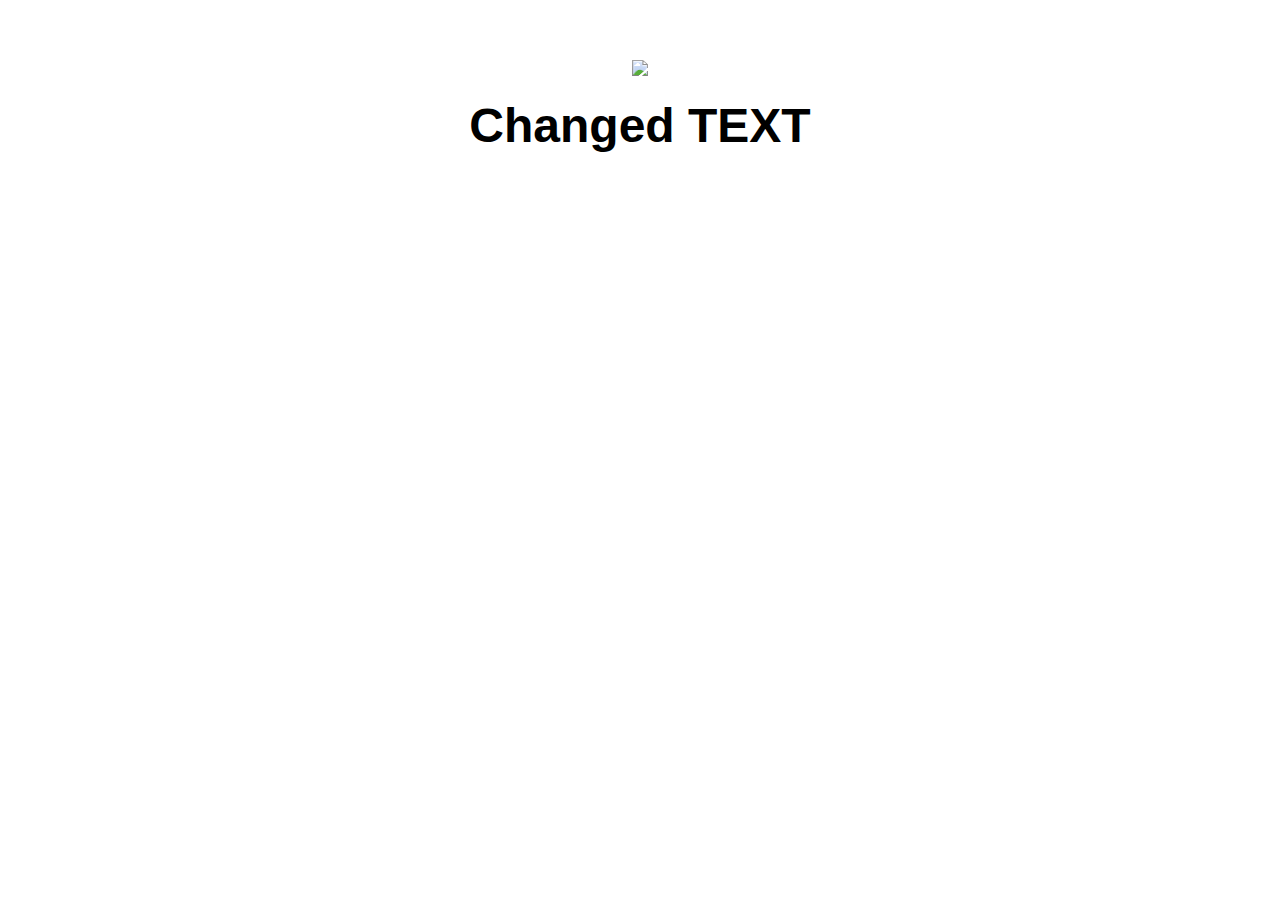
==== ui/index.html @ 7f1db9ac "[imad-console] Updates ui/index.html" ====
<!doctype html>
<html>
    <head>
        <link href="/ui/style.css" rel="stylesheet" />
    </head>
    <body>
        <div class="center">
            <img id="madi" src="/ui/madi.png" class="img-medium"/>
        </div>
        <br>
        <div id="main-text" class="center text-big bold" >
            Hi Bijo! I am MADI, your webapp.
        </div> 
        <script> 
        alert ('Hi, I am using javascript' );
        </script>
        <script type="text/javascript" src="/ui/main.js">
        </script>
    </body>
</html>
---- ui/style.css ----
body {
    font-family: sans-serif;
    margin-top: 60px;
}

.center {
    text-align: center;
}

.text-big {
    font-size: 300%;
}

.bold {
    font-weight: bold;
}

.img-medium {
    height: 200px;
}
  .container {
                max-width: 800px;
                margin: 0 auto;
                color: #b17b35;
                font-family: Sans-serif;
                padding-left: 20px;
                padding-right: 20px;
        }
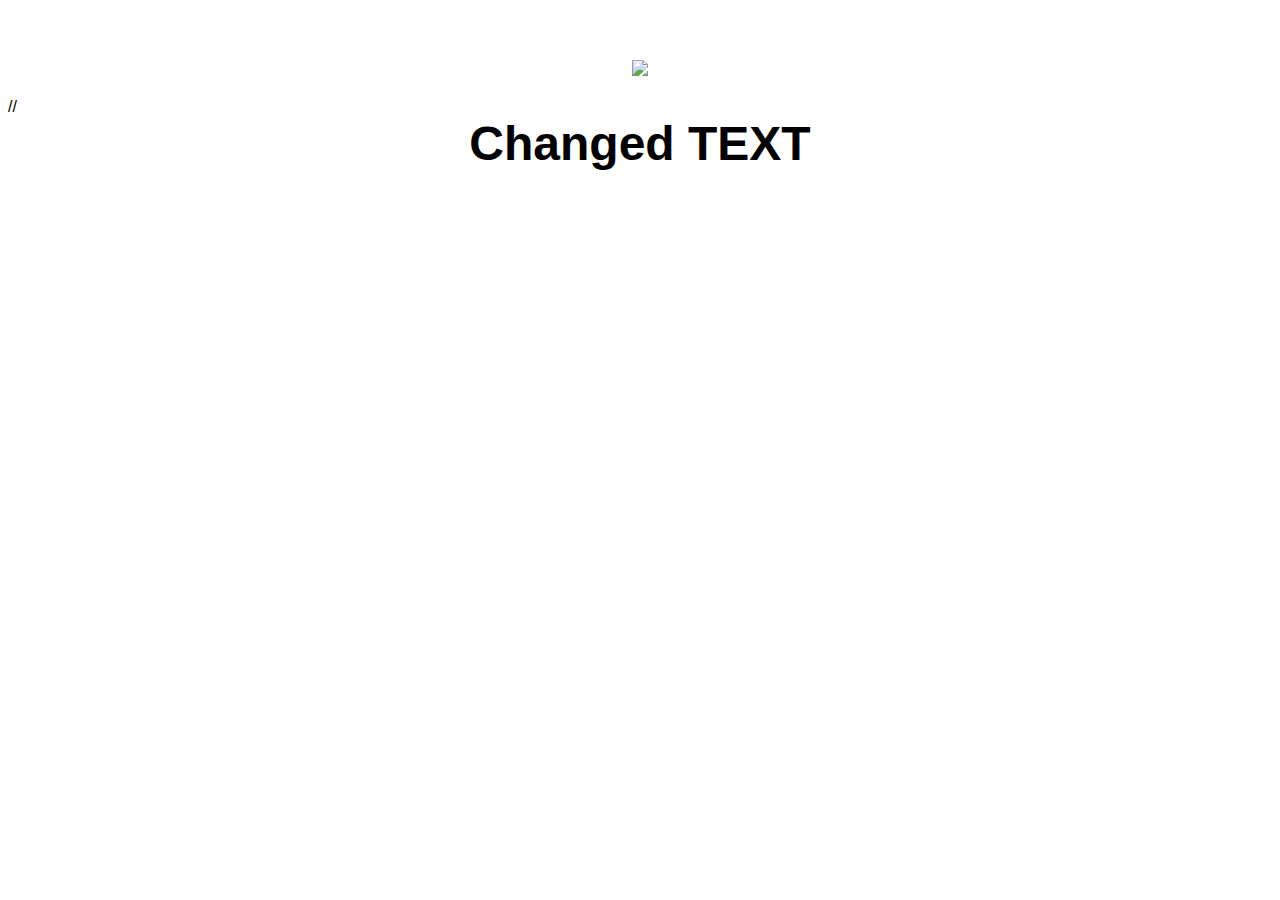
==== commit 2a3b3601: "[imad-console] Updates ui/index.html" ====
--- a/ui/index.html
+++ b/ui/index.html
@@ -8,13 +8,13 @@
             <img id="madi" src="/ui/madi.png" class="img-medium"/>
         </div>
         <br>
-        <div id="main-text" class="center text-big bold" >
-            Hi Bijo! I am MADI, your webapp.
-        </div> 
-        <script> 
+     //   <div id="main-text" class = "center text-big bold" >
+     //       Hi Bijo! I am MADI, your webapp.
+     //   </div> 
+        <script>
         alert ('Hi, I am using javascript' );
         </script>
         <script type="text/javascript" src="/ui/main.js">
         </script>
     </body>
-</html> +</html>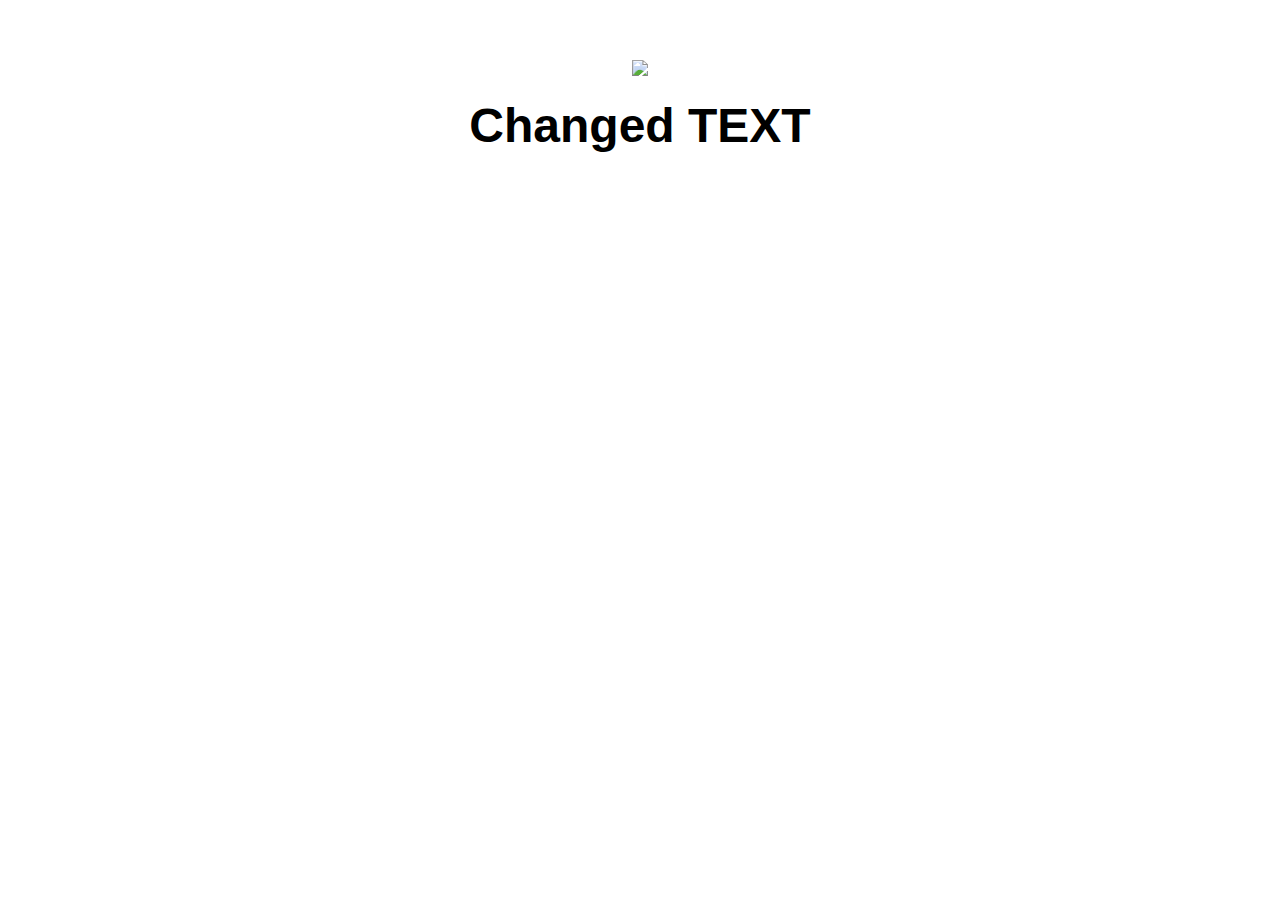
==== commit 34803c30: "[imad-console] Updates ui/index.html" ====
--- a/ui/index.html
+++ b/ui/index.html
@@ -8,9 +8,9 @@
             <img id="madi" src="/ui/madi.png" class="img-medium"/>
         </div>
         <br>
-     //   <div id="main-text" class = "center text-big bold" >
-     //       Hi Bijo! I am MADI, your webapp.
-     //   </div> 
+        <div id="main-text" class = "center text-big bold" >
+            Hi Bijo! I am your MADI, your webapp.
+        </div> 
         <script>
         alert ('Hi, I am using javascript' );
         </script>
